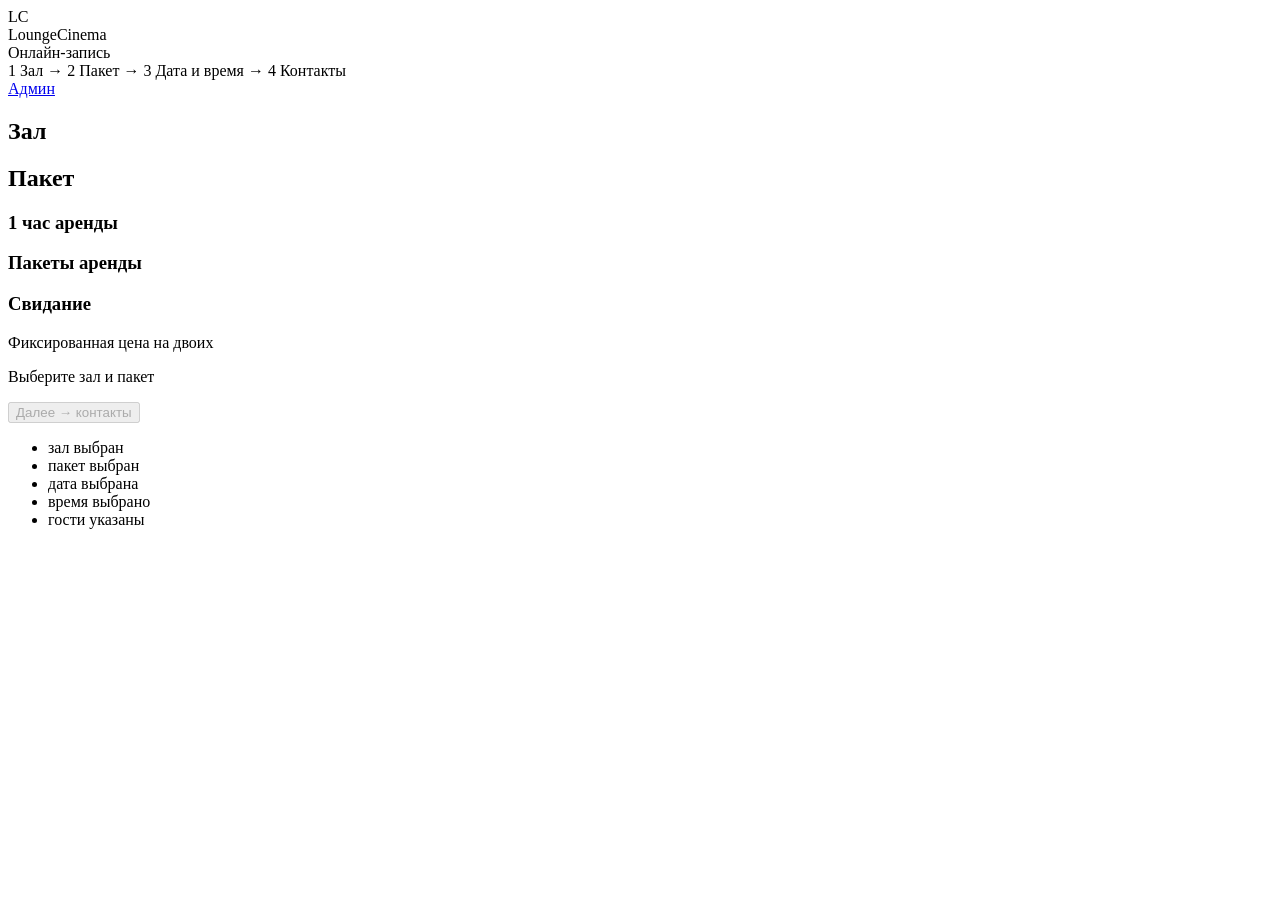
==== app/templates/index.html @ 535efb87 "Initial commit: LoungeCinema booking system - FastAPI backend with booking API - SQLite database (ha" ====
<!DOCTYPE html>
<html lang="ru">
<head>
  <meta charset="UTF-8">
  <meta name="viewport" content="width=device-width, initial-scale=1">
  <title>LoungeCinema — бронирование</title>
  <link href="https://fonts.googleapis.com/css2?family=Montserrat:wght@400;600;700;800&display=swap" rel="stylesheet">
  <link rel="stylesheet" href="/static/css/style.css">
</head>
<body class="booking-desk-page booking-layout-v3">
  <div class="page-bg"></div>

  <header class="site-header site-header-v3">
    <div class="logo-block">
      <span class="logo-box">LC</span>
      <div>
        <div class="logo-title">LoungeCinema</div>
        <div class="logo-sub">Онлайн-запись</div>
      </div>
    </div>
    <nav class="top-progress" id="top-progress" aria-label="Шаги бронирования">
      <span class="top-progress-step" data-step="hall"><span class="step-num">1</span> Зал</span>
      <span class="top-progress-arrow">→</span>
      <span class="top-progress-step" data-step="tariff"><span class="step-num">2</span> Пакет</span>
      <span class="top-progress-arrow">→</span>
      <span class="top-progress-step" data-step="time"><span class="step-num">3</span> Дата и время</span>
      <span class="top-progress-arrow">→</span>
      <span class="top-progress-step" data-step="contacts"><span class="step-num">4</span> Контакты</span>
    </nav>
    <a href="/admin" class="link-admin">Админ</a>
  </header>

  <div class="booking-desk">
    <!-- Левая: залы -->
    <aside class="desk-col desk-col-left">
      <h2 class="desk-section-title">Зал</h2>
      <div class="hall-cards" id="hall-cards" aria-label="Выбор зала"></div>
    </aside>

    <!-- Центр: пакеты + флаер + дата -->
    <main class="desk-col desk-col-center" id="center-panel">
      <h2 class="desk-section-title">Пакет</h2>
      <p class="desk-hint muted" id="center-hint" hidden>Сначала выберите зал слева</p>

      <div class="center-flow" id="center-flow">
        <div class="center-lists" id="tariff-sections">
          <section class="tariff-block" id="block-hourly">
            <h3 class="tariff-block-title">1 час аренды</h3>
            <ul class="tariff-list" id="list-hourly"></ul>
          </section>

          <section class="tariff-block" id="block-rent">
            <h3 class="tariff-block-title">Пакеты аренды</h3>
            <ul class="tariff-list" id="list-rent"></ul>
          </section>

          <section class="tariff-block" id="block-date">
            <h3 class="tariff-block-title">Свидание</h3>
            <p class="tariff-block-note muted">Фиксированная цена на двоих</p>
            <ul class="tariff-list" id="list-date"></ul>
          </section>
        </div>

        <div class="tariff-preview" id="tariff-preview" hidden>
          <div class="tariff-preview-image-wrap" id="preview-image-wrap" title="Нажмите, чтобы увеличить">
            <img id="preview-image" src="" alt="" loading="lazy">
          </div>
          <p class="preview-zoom-hint muted">Нажмите на фото, чтобы увеличить</p>
          <div class="tariff-preview-text">
            <h3 id="preview-name"></h3>
            <p class="preview-meta" id="preview-meta"></p>
            <p class="preview-note muted" id="preview-note" hidden></p>
          </div>
        </div>

        <div class="datetime-section" id="datetime-section" hidden>
          <h2 class="desk-section-title">Дата</h2>
          <div class="calendar-wrap">
            <div class="calendar-nav">
              <button type="button" id="cal-prev" aria-label="Назад">‹</button>
              <span id="cal-title"></span>
              <button type="button" id="cal-next" aria-label="Вперёд">›</button>
            </div>
            <div class="calendar-grid" id="calendar"></div>
          </div>

          <p class="slots-label" id="slots-label">Выберите дату</p>
          <div class="slots slots-large" id="slots"></div>

          <div class="busy-block" id="busy-block" hidden>
            <p class="busy-title">Занято:</p>
            <div class="busy-list" id="busy-list"></div>
          </div>
        </div>
      </div>
    </main>

    <!-- Правая: гости + сводка + CTA -->
    <aside class="desk-col desk-col-right" id="right-panel">
      <div class="right-panel-inner">
        <div class="right-extras" id="right-extras" hidden>
          <h2 class="desk-section-title">Гости</h2>
          <div class="guests-stepper" id="guests-row">
            <button type="button" class="stepper-btn" id="guests-minus" aria-label="Меньше гостей">−</button>
            <span class="stepper-value" id="guests-value">2</span>
            <button type="button" class="stepper-btn" id="guests-plus" aria-label="Больше гостей">+</button>
          </div>
          <p class="hint" id="guests-hint"></p>

          <h2 class="desk-section-title extras-title">Дополнительно</h2>
          <label class="toggle-switch">
            <input type="checkbox" id="hookah">
            <span class="toggle-track"></span>
            <span class="toggle-label">Кальян (+<span id="hookah-price">1100</span> ₽)</span>
          </label>
        </div>

        <div class="summary-box right-summary" id="right-summary">
          <div class="summary" id="summary"><p class="muted">Выберите зал и пакет</p></div>
          <p class="price-breakdown muted" id="price-breakdown"></p>
          <div class="summary-total" id="summary-total" hidden>
            <span>Итого</span>
            <strong id="total-price">—</strong>
          </div>
          <p class="cta-hint muted" id="cta-hint"></p>
          <button type="button" class="btn-primary btn-wide btn-cta" id="btn-contacts" disabled>
            Далее → контакты
          </button>
        </div>

        <ul class="mini-checklist" id="mini-checklist" aria-label="Прогресс">
          <li class="mini-check-item" data-step="hall">зал выбран</li>
          <li class="mini-check-item" data-step="tariff">пакет выбран</li>
          <li class="mini-check-item" data-step="time">дата выбрана</li>
          <li class="mini-check-item" data-step="slot">время выбрано</li>
          <li class="mini-check-item" data-step="guests">гости указаны</li>
        </ul>

        <div class="desk-contacts" id="contact-block"></div>
      </div>
    </aside>
  </div>

  <div class="toast-hint" id="toast-hint" hidden role="status"></div>

  <div class="lightbox-overlay" id="image-lightbox" hidden>
    <button type="button" class="lightbox-close" id="lightbox-close" aria-label="Закрыть">×</button>
    <button type="button" class="lightbox-nav lightbox-prev" id="lightbox-prev" aria-label="Назад" hidden>‹</button>
    <button type="button" class="lightbox-nav lightbox-next" id="lightbox-next" aria-label="Вперёд" hidden>›</button>
    <div class="lightbox-content">
      <img id="lightbox-image" src="" alt="">
    </div>
    <p class="lightbox-counter" id="lightbox-counter" hidden></p>
  </div>

  <div class="modal-overlay" id="contact-modal" hidden>
    <div class="modal-card">
      <button type="button" class="modal-close" data-close="contact-modal" aria-label="Закрыть">×</button>
      <h3>Оформление брони</h3>
      <form id="booking-form" class="form">
        <label>Имя <input type="text" name="client_name" required minlength="2" autocomplete="name"></label>
        <label>Телефон <input type="tel" name="phone" required placeholder="+7 914 ..." autocomplete="tel"></label>
        <label>Комментарий <textarea name="note" rows="2" placeholder="Пожелания"></textarea></label>
        <p class="error" id="form-error" hidden></p>
        <button type="submit" class="btn-primary btn-wide">Забронировать</button>
      </form>
    </div>
  </div>

  <script src="/static/js/booking.js"></script>
</body>
</html>
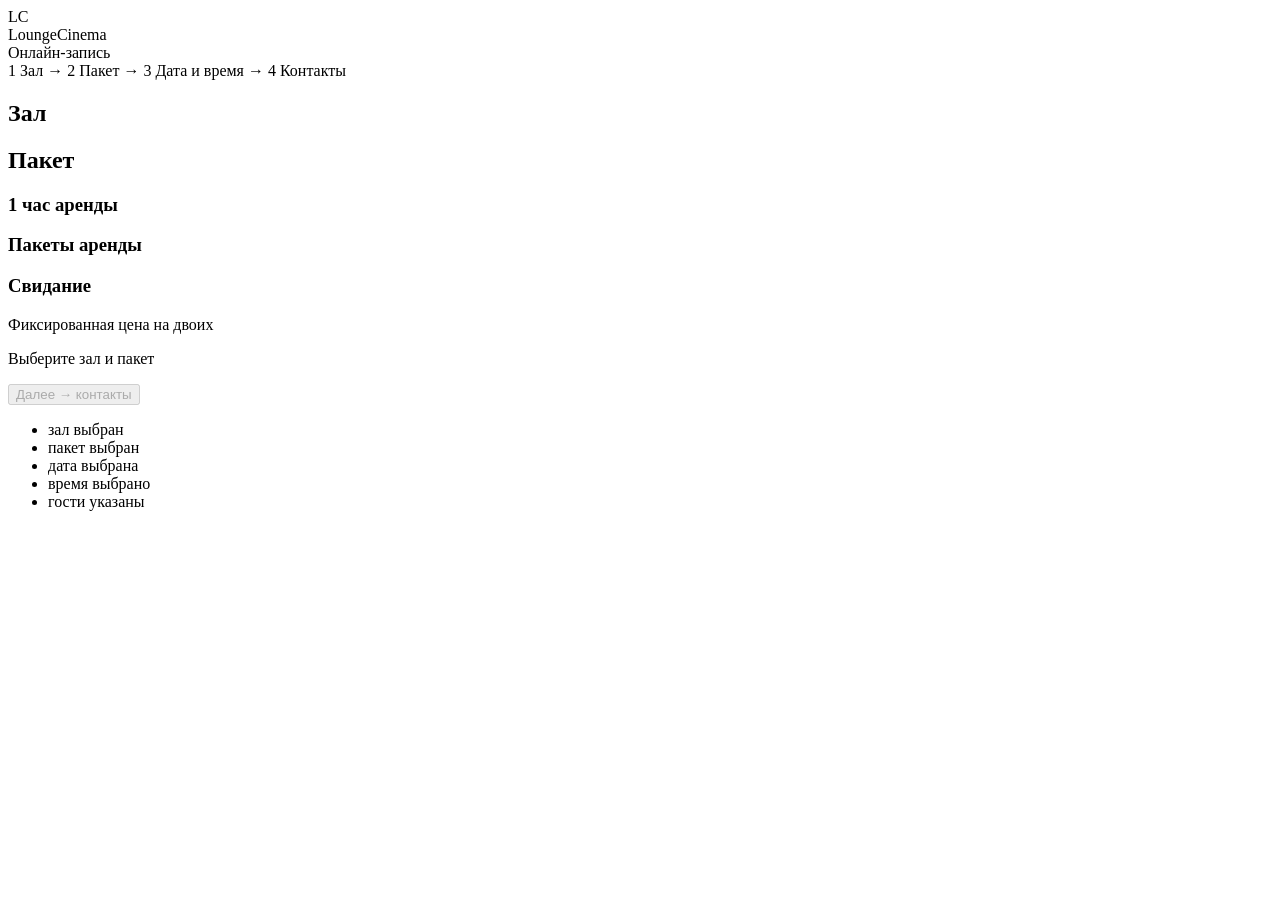
==== commit b5084373: "Remove admin link from header" ====
--- a/app/templates/index.html
+++ b/app/templates/index.html
@@ -1,172 +1,272 @@
-<!DOCTYPE html>
+<!doctype html>
 <html lang="ru">
-<head>
-  <meta charset="UTF-8">
-  <meta name="viewport" content="width=device-width, initial-scale=1">
-  <title>LoungeCinema — бронирование</title>
-  <link href="https://fonts.googleapis.com/css2?family=Montserrat:wght@400;600;700;800&display=swap" rel="stylesheet">
-  <link rel="stylesheet" href="/static/css/style.css">
-</head>
-<body class="booking-desk-page booking-layout-v3">
-  <div class="page-bg"></div>
-
-  <header class="site-header site-header-v3">
-    <div class="logo-block">
-      <span class="logo-box">LC</span>
-      <div>
-        <div class="logo-title">LoungeCinema</div>
-        <div class="logo-sub">Онлайн-запись</div>
+  <head>
+    <meta charset="UTF-8" />
+    <meta name="viewport" content="width=device-width, initial-scale=1" />
+    <title>LoungeCinema — бронирование</title>
+    <link
+      href="https://fonts.googleapis.com/css2?family=Montserrat:wght@400;600;700;800&display=swap"
+      rel="stylesheet"
+    />
+    <link rel="stylesheet" href="/static/css/style.css" />
+  </head>
+  <body class="booking-desk-page booking-layout-v3">
+    <div class="page-bg"></div>
+
+    <header class="site-header site-header-v3">
+      <div class="logo-block">
+        <span class="logo-box">LC</span>
+        <div>
+          <div class="logo-title">LoungeCinema</div>
+          <div class="logo-sub">Онлайн-запись</div>
+        </div>
+      </div>
+      <nav
+        class="top-progress"
+        id="top-progress"
+        aria-label="Шаги бронирования"
+      >
+        <span class="top-progress-step" data-step="hall"
+          ><span class="step-num">1</span> Зал</span
+        >
+        <span class="top-progress-arrow">→</span>
+        <span class="top-progress-step" data-step="tariff"
+          ><span class="step-num">2</span> Пакет</span
+        >
+        <span class="top-progress-arrow">→</span>
+        <span class="top-progress-step" data-step="time"
+          ><span class="step-num">3</span> Дата и время</span
+        >
+        <span class="top-progress-arrow">→</span>
+        <span class="top-progress-step" data-step="contacts"
+          ><span class="step-num">4</span> Контакты</span
+        >
+      </nav>
+    </header>
+
+    <div class="booking-desk">
+      <!-- Левая: залы -->
+      <aside class="desk-col desk-col-left">
+        <h2 class="desk-section-title">Зал</h2>
+        <div class="hall-cards" id="hall-cards" aria-label="Выбор зала"></div>
+      </aside>
+
+      <!-- Центр: пакеты + флаер + дата -->
+      <main class="desk-col desk-col-center" id="center-panel">
+        <h2 class="desk-section-title">Пакет</h2>
+        <p class="desk-hint muted" id="center-hint" hidden>
+          Сначала выберите зал слева
+        </p>
+
+        <div class="center-flow" id="center-flow">
+          <div class="center-lists" id="tariff-sections">
+            <section class="tariff-block" id="block-hourly">
+              <h3 class="tariff-block-title">1 час аренды</h3>
+              <ul class="tariff-list" id="list-hourly"></ul>
+            </section>
+
+            <section class="tariff-block" id="block-rent">
+              <h3 class="tariff-block-title">Пакеты аренды</h3>
+              <ul class="tariff-list" id="list-rent"></ul>
+            </section>
+
+            <section class="tariff-block" id="block-date">
+              <h3 class="tariff-block-title">Свидание</h3>
+              <p class="tariff-block-note muted">Фиксированная цена на двоих</p>
+              <ul class="tariff-list" id="list-date"></ul>
+            </section>
+          </div>
+
+          <div class="tariff-preview" id="tariff-preview" hidden>
+            <div
+              class="tariff-preview-image-wrap"
+              id="preview-image-wrap"
+              title="Нажмите, чтобы увеличить"
+            >
+              <img id="preview-image" src="" alt="" loading="lazy" />
+            </div>
+            <p class="preview-zoom-hint muted">
+              Нажмите на фото, чтобы увеличить
+            </p>
+            <div class="tariff-preview-text">
+              <h3 id="preview-name"></h3>
+              <p class="preview-meta" id="preview-meta"></p>
+              <p class="preview-note muted" id="preview-note" hidden></p>
+            </div>
+          </div>
+
+          <div class="datetime-section" id="datetime-section" hidden>
+            <h2 class="desk-section-title">Дата</h2>
+            <div class="calendar-wrap">
+              <div class="calendar-nav">
+                <button type="button" id="cal-prev" aria-label="Назад">
+                  ‹
+                </button>
+                <span id="cal-title"></span>
+                <button type="button" id="cal-next" aria-label="Вперёд">
+                  ›
+                </button>
+              </div>
+              <div class="calendar-grid" id="calendar"></div>
+            </div>
+
+            <p class="slots-label" id="slots-label">Выберите дату</p>
+            <div class="slots slots-large" id="slots"></div>
+
+            <div class="busy-block" id="busy-block" hidden>
+              <p class="busy-title">Занято:</p>
+              <div class="busy-list" id="busy-list"></div>
+            </div>
+          </div>
+        </div>
+      </main>
+
+      <!-- Правая: гости + сводка + CTA -->
+      <aside class="desk-col desk-col-right" id="right-panel">
+        <div class="right-panel-inner">
+          <div class="right-extras" id="right-extras" hidden>
+            <h2 class="desk-section-title">Гости</h2>
+            <div class="guests-stepper" id="guests-row">
+              <button
+                type="button"
+                class="stepper-btn"
+                id="guests-minus"
+                aria-label="Меньше гостей"
+              >
+                −
+              </button>
+              <span class="stepper-value" id="guests-value">2</span>
+              <button
+                type="button"
+                class="stepper-btn"
+                id="guests-plus"
+                aria-label="Больше гостей"
+              >
+                +
+              </button>
+            </div>
+            <p class="hint" id="guests-hint"></p>
+
+            <h2 class="desk-section-title extras-title">Дополнительно</h2>
+            <label class="toggle-switch">
+              <input type="checkbox" id="hookah" />
+              <span class="toggle-track"></span>
+              <span class="toggle-label"
+                >Кальян (+<span id="hookah-price">1100</span> ₽)</span
+              >
+            </label>
+          </div>
+
+          <div class="summary-box right-summary" id="right-summary">
+            <div class="summary" id="summary">
+              <p class="muted">Выберите зал и пакет</p>
+            </div>
+            <p class="price-breakdown muted" id="price-breakdown"></p>
+            <div class="summary-total" id="summary-total" hidden>
+              <span>Итого</span>
+              <strong id="total-price">—</strong>
+            </div>
+            <p class="cta-hint muted" id="cta-hint"></p>
+            <button
+              type="button"
+              class="btn-primary btn-wide btn-cta"
+              id="btn-contacts"
+              disabled
+            >
+              Далее → контакты
+            </button>
+          </div>
+
+          <ul class="mini-checklist" id="mini-checklist" aria-label="Прогресс">
+            <li class="mini-check-item" data-step="hall">зал выбран</li>
+            <li class="mini-check-item" data-step="tariff">пакет выбран</li>
+            <li class="mini-check-item" data-step="time">дата выбрана</li>
+            <li class="mini-check-item" data-step="slot">время выбрано</li>
+            <li class="mini-check-item" data-step="guests">гости указаны</li>
+          </ul>
+
+          <div class="desk-contacts" id="contact-block"></div>
+        </div>
+      </aside>
+    </div>
+
+    <div class="toast-hint" id="toast-hint" hidden role="status"></div>
+
+    <div class="lightbox-overlay" id="image-lightbox" hidden>
+      <button
+        type="button"
+        class="lightbox-close"
+        id="lightbox-close"
+        aria-label="Закрыть"
+      >
+        ×
+      </button>
+      <button
+        type="button"
+        class="lightbox-nav lightbox-prev"
+        id="lightbox-prev"
+        aria-label="Назад"
+        hidden
+      >
+        ‹
+      </button>
+      <button
+        type="button"
+        class="lightbox-nav lightbox-next"
+        id="lightbox-next"
+        aria-label="Вперёд"
+        hidden
+      >
+        ›
+      </button>
+      <div class="lightbox-content">
+        <img id="lightbox-image" src="" alt="" />
+      </div>
+      <p class="lightbox-counter" id="lightbox-counter" hidden></p>
+    </div>
+
+    <div class="modal-overlay" id="contact-modal" hidden>
+      <div class="modal-card">
+        <button
+          type="button"
+          class="modal-close"
+          data-close="contact-modal"
+          aria-label="Закрыть"
+        >
+          ×
+        </button>
+        <h3>Оформление брони</h3>
+        <form id="booking-form" class="form">
+          <label
+            >Имя
+            <input
+              type="text"
+              name="client_name"
+              required
+              minlength="2"
+              autocomplete="name"
+          /></label>
+          <label
+            >Телефон
+            <input
+              type="tel"
+              name="phone"
+              required
+              placeholder="+7 914 ..."
+              autocomplete="tel"
+          /></label>
+          <label
+            >Комментарий
+            <textarea name="note" rows="2" placeholder="Пожелания"></textarea>
+          </label>
+          <p class="error" id="form-error" hidden></p>
+          <button type="submit" class="btn-primary btn-wide">
+            Забронировать
+          </button>
+        </form>
       </div>
     </div>
-    <nav class="top-progress" id="top-progress" aria-label="Шаги бронирования">
-      <span class="top-progress-step" data-step="hall"><span class="step-num">1</span> Зал</span>
-      <span class="top-progress-arrow">→</span>
-      <span class="top-progress-step" data-step="tariff"><span class="step-num">2</span> Пакет</span>
-      <span class="top-progress-arrow">→</span>
-      <span class="top-progress-step" data-step="time"><span class="step-num">3</span> Дата и время</span>
-      <span class="top-progress-arrow">→</span>
-      <span class="top-progress-step" data-step="contacts"><span class="step-num">4</span> Контакты</span>
-    </nav>
-    <a href="/admin" class="link-admin">Админ</a>
-  </header>
-
-  <div class="booking-desk">
-    <!-- Левая: залы -->
-    <aside class="desk-col desk-col-left">
-      <h2 class="desk-section-title">Зал</h2>
-      <div class="hall-cards" id="hall-cards" aria-label="Выбор зала"></div>
-    </aside>
-
-    <!-- Центр: пакеты + флаер + дата -->
-    <main class="desk-col desk-col-center" id="center-panel">
-      <h2 class="desk-section-title">Пакет</h2>
-      <p class="desk-hint muted" id="center-hint" hidden>Сначала выберите зал слева</p>
-
-      <div class="center-flow" id="center-flow">
-        <div class="center-lists" id="tariff-sections">
-          <section class="tariff-block" id="block-hourly">
-            <h3 class="tariff-block-title">1 час аренды</h3>
-            <ul class="tariff-list" id="list-hourly"></ul>
-          </section>
-
-          <section class="tariff-block" id="block-rent">
-            <h3 class="tariff-block-title">Пакеты аренды</h3>
-            <ul class="tariff-list" id="list-rent"></ul>
-          </section>
-
-          <section class="tariff-block" id="block-date">
-            <h3 class="tariff-block-title">Свидание</h3>
-            <p class="tariff-block-note muted">Фиксированная цена на двоих</p>
-            <ul class="tariff-list" id="list-date"></ul>
-          </section>
-        </div>
-
-        <div class="tariff-preview" id="tariff-preview" hidden>
-          <div class="tariff-preview-image-wrap" id="preview-image-wrap" title="Нажмите, чтобы увеличить">
-            <img id="preview-image" src="" alt="" loading="lazy">
-          </div>
-          <p class="preview-zoom-hint muted">Нажмите на фото, чтобы увеличить</p>
-          <div class="tariff-preview-text">
-            <h3 id="preview-name"></h3>
-            <p class="preview-meta" id="preview-meta"></p>
-            <p class="preview-note muted" id="preview-note" hidden></p>
-          </div>
-        </div>
-
-        <div class="datetime-section" id="datetime-section" hidden>
-          <h2 class="desk-section-title">Дата</h2>
-          <div class="calendar-wrap">
-            <div class="calendar-nav">
-              <button type="button" id="cal-prev" aria-label="Назад">‹</button>
-              <span id="cal-title"></span>
-              <button type="button" id="cal-next" aria-label="Вперёд">›</button>
-            </div>
-            <div class="calendar-grid" id="calendar"></div>
-          </div>
-
-          <p class="slots-label" id="slots-label">Выберите дату</p>
-          <div class="slots slots-large" id="slots"></div>
-
-          <div class="busy-block" id="busy-block" hidden>
-            <p class="busy-title">Занято:</p>
-            <div class="busy-list" id="busy-list"></div>
-          </div>
-        </div>
-      </div>
-    </main>
-
-    <!-- Правая: гости + сводка + CTA -->
-    <aside class="desk-col desk-col-right" id="right-panel">
-      <div class="right-panel-inner">
-        <div class="right-extras" id="right-extras" hidden>
-          <h2 class="desk-section-title">Гости</h2>
-          <div class="guests-stepper" id="guests-row">
-            <button type="button" class="stepper-btn" id="guests-minus" aria-label="Меньше гостей">−</button>
-            <span class="stepper-value" id="guests-value">2</span>
-            <button type="button" class="stepper-btn" id="guests-plus" aria-label="Больше гостей">+</button>
-          </div>
-          <p class="hint" id="guests-hint"></p>
-
-          <h2 class="desk-section-title extras-title">Дополнительно</h2>
-          <label class="toggle-switch">
-            <input type="checkbox" id="hookah">
-            <span class="toggle-track"></span>
-            <span class="toggle-label">Кальян (+<span id="hookah-price">1100</span> ₽)</span>
-          </label>
-        </div>
-
-        <div class="summary-box right-summary" id="right-summary">
-          <div class="summary" id="summary"><p class="muted">Выберите зал и пакет</p></div>
-          <p class="price-breakdown muted" id="price-breakdown"></p>
-          <div class="summary-total" id="summary-total" hidden>
-            <span>Итого</span>
-            <strong id="total-price">—</strong>
-          </div>
-          <p class="cta-hint muted" id="cta-hint"></p>
-          <button type="button" class="btn-primary btn-wide btn-cta" id="btn-contacts" disabled>
-            Далее → контакты
-          </button>
-        </div>
-
-        <ul class="mini-checklist" id="mini-checklist" aria-label="Прогресс">
-          <li class="mini-check-item" data-step="hall">зал выбран</li>
-          <li class="mini-check-item" data-step="tariff">пакет выбран</li>
-          <li class="mini-check-item" data-step="time">дата выбрана</li>
-          <li class="mini-check-item" data-step="slot">время выбрано</li>
-          <li class="mini-check-item" data-step="guests">гости указаны</li>
-        </ul>
-
-        <div class="desk-contacts" id="contact-block"></div>
-      </div>
-    </aside>
-  </div>
-
-  <div class="toast-hint" id="toast-hint" hidden role="status"></div>
-
-  <div class="lightbox-overlay" id="image-lightbox" hidden>
-    <button type="button" class="lightbox-close" id="lightbox-close" aria-label="Закрыть">×</button>
-    <button type="button" class="lightbox-nav lightbox-prev" id="lightbox-prev" aria-label="Назад" hidden>‹</button>
-    <button type="button" class="lightbox-nav lightbox-next" id="lightbox-next" aria-label="Вперёд" hidden>›</button>
-    <div class="lightbox-content">
-      <img id="lightbox-image" src="" alt="">
-    </div>
-    <p class="lightbox-counter" id="lightbox-counter" hidden></p>
-  </div>
-
-  <div class="modal-overlay" id="contact-modal" hidden>
-    <div class="modal-card">
-      <button type="button" class="modal-close" data-close="contact-modal" aria-label="Закрыть">×</button>
-      <h3>Оформление брони</h3>
-      <form id="booking-form" class="form">
-        <label>Имя <input type="text" name="client_name" required minlength="2" autocomplete="name"></label>
-        <label>Телефон <input type="tel" name="phone" required placeholder="+7 914 ..." autocomplete="tel"></label>
-        <label>Комментарий <textarea name="note" rows="2" placeholder="Пожелания"></textarea></label>
-        <p class="error" id="form-error" hidden></p>
-        <button type="submit" class="btn-primary btn-wide">Забронировать</button>
-      </form>
-    </div>
-  </div>
-
-  <script src="/static/js/booking.js"></script>
-</body>
+
+    <script src="/static/js/booking.js"></script>
+  </body>
 </html>
